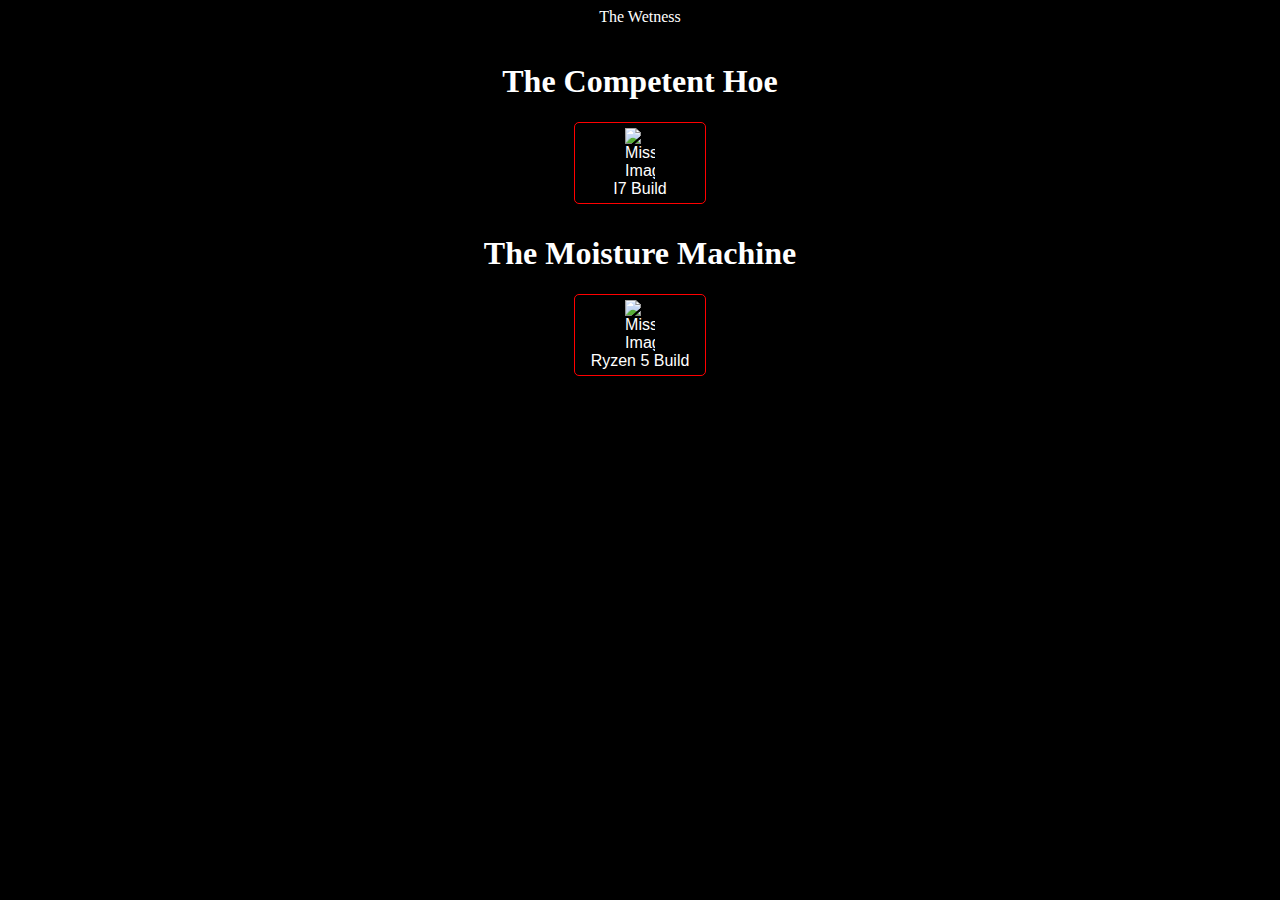
==== theWetness/pc.html @ 9346a3e1 "0.04.5" ====
<!DOCTYPE html>
<html>
  <head>
    <title>Gaming Builds</title>
    <link rel="stylesheet" href="styles/syle.css">
    <script src="js/script.js"></script>
  </head>
  <body>
    <div class="navbar"> <a>The Wetness</a>
      <ul id="directory">
        <li><a href="../index.html">Home</li>
        <li><a href="pc.html">Possible Builds</a></li>
      </ul>
    </div>
    <h1>The Competent Hoe</h1>
    <div class="builds">
    <div class="i7_build">
    <div class="dropdown">
  <button onclick="myFunction()" class="dropbtn"><img src="https://c1.neweggimages.com/ProductImageCompressAll1280/11-353-151-Z01.jpg" alt="Missing Image"><br>I7 Build</button>
  <div id="myDropdown" class="dropdown-content">      
<table class="pcpp-part-list">
  <thead>
    <tr>
      <th>Type</th>
      <th>Item</th>
      <th>Price</th>
    </tr>
  </thead>
  <tbody>
    <tr>
      <td class="pcpp-part-list-type">CPU</td>
      <td class="pcpp-part-list-item"><a href="https://pcpartpicker.com/product/VKx9TW/intel-core-i7-7700k-42ghz-quad-core-processor-bx80677i77700k">Intel Core i7-7700K 4.2 GHz Quad-Core Processor</a></td>
      <td class="pcpp-part-list-price">
        <a href="https://pcpartpicker.com/product/VKx9TW/intel-core-i7-7700k-42ghz-quad-core-processor-bx80677i77700k">$469.99 @ Amazon</a>
      </td>
    </tr>
    <tr>
      <td class="pcpp-part-list-type">CPU Cooler</td>
      <td class="pcpp-part-list-item"><a href="https://pcpartpicker.com/product/hmtCmG/cooler-master-cpu-cooler-rr212e20pkr2">Cooler Master Hyper 212 EVO 82.9 CFM Sleeve Bearing CPU Cooler</a></td>
      <td class="pcpp-part-list-price">
        <a href="https://pcpartpicker.com/product/hmtCmG/cooler-master-cpu-cooler-rr212e20pkr2">$34.99 @ Amazon</a>
      </td>
    </tr>
    <tr>
      <td class="pcpp-part-list-type">Motherboard</td>
      <td class="pcpp-part-list-item"><a href="https://pcpartpicker.com/product/zN66Mp/gigabyte-ga-h110-d3a-atx-lga1151-motherboard-ga-h110-d3a">Gigabyte GA-H110-D3A ATX LGA1151 Motherboard</a></td>
      <td class="pcpp-part-list-price">
        <a href="https://pcpartpicker.com/product/zN66Mp/gigabyte-ga-h110-d3a-atx-lga1151-motherboard-ga-h110-d3a">$110.94 @ Office Depot</a>
      </td>
    </tr>
    <tr>
      <td class="pcpp-part-list-type">Memory</td>
      <td class="pcpp-part-list-item"><a href="https://pcpartpicker.com/product/9gn8TW/oloy-32-gb-2-x-16-gb-ddr4-3000-memory-md4u163016cfda">OLOy 32 GB (2 x 16 GB) DDR4-3000 CL16 Memory</a></td>
      <td class="pcpp-part-list-price">
        <a href="https://pcpartpicker.com/product/9gn8TW/oloy-32-gb-2-x-16-gb-ddr4-3000-memory-md4u163016cfda">$87.99 @ Newegg</a>
      </td>
    </tr>
    <tr>
      <td class="pcpp-part-list-type">Storage</td>
      <td class="pcpp-part-list-item"><a href="https://pcpartpicker.com/product/JXbCmG/seagate-500-gb-35-5900rpm-internal-hard-drive-st500vm000">\*Seagate 500 GB 3.5" 5900RPM Internal Hard Drive</a></td>
      <td class="pcpp-part-list-price">
        <a href="https://pcpartpicker.com/product/JXbCmG/seagate-500-gb-35-5900rpm-internal-hard-drive-st500vm000">$23.98 @ Amazon</a>
      </td>
    </tr>
    <tr>
      <td class="pcpp-part-list-type">Case</td>
      <td class="pcpp-part-list-item"><a href="https://pcpartpicker.com/product/kb66Mp/diypc-solo-t2-r-black-usb-30-atx-mid-tower-case-solo-t2-r">DIYPC Solo-T2-R Black USB 3.0 ATX Mid Tower Case</a></td>
      <td class="pcpp-part-list-price">
        <a href="https://pcpartpicker.com/product/kb66Mp/diypc-solo-t2-r-black-usb-30-atx-mid-tower-case-solo-t2-r">$28.99 @ Newegg</a>
      </td>
    </tr>
    <tr>
      <td class="pcpp-part-list-type">Power Supply</td>
      <td class="pcpp-part-list-item"><a href="https://pcpartpicker.com/product/8P7CmG/evga-bq-500w-80-bronze-certified-semi-modular-atx-power-supply-110-bq-0500-k1">EVGA BQ 500 W 80+ Bronze Certified Semi-modular ATX Power Supply</a></td>
      <td class="pcpp-part-list-price">
        <a href="https://pcpartpicker.com/product/8P7CmG/evga-bq-500w-80-bronze-certified-semi-modular-atx-power-supply-110-bq-0500-k1">$59.99 @ Amazon</a>
      </td>
    </tr>
    <tr>
      <td></td>
      <td class="pcpp-part-list-price-note">Prices include shipping, taxes, rebates, and discounts</td>
      <td></td>
    </tr>
    <tr>
      <td></td>
      <td class="pcpp-part-list-total">Total</td>
      <td class="pcpp-part-list-total-price">$816.87</td>
    </tr>
    <tr>
      <td></td>
      <td class="pcpp-part-list-price-note">*Lowest price parts chosen from parametric criteria</td>
      <td></td>
    </tr>
    <tr>
      <td></td>
      <td class="pcpp-part-list-price-note">Generated by <a href="https://pcpartpicker.com">PCPartPicker</a> 2020-10-25 07:08 EDT-0400</td>
      <td></td>
    </tr>
  </tbody>
</table>

    </div>
  </div>
</div>
<h1>The Moisture Machine</h1>
  <div class="dropdownOne">
  <button onclick="myFunctionOne()" class="dropbtn"><img src="https://images-na.ssl-images-amazon.com/images/I/61mVHsxerTL._AC_SL1200_.jpg" alt="Missing Image"><br>Ryzen 5 Build</button>
  <div id="myDropdownOne" class="dropdown-contentOne">

<table class="pcpp-part-list">
  <thead>
    <tr>
      <th>Type</th>
      <th>Item</th>
      <th>Price</th>
    </tr>
  </thead>
  <tbody>
    <tr>
      <td class="pcpp-part-list-type">CPU</td>
      <td class="pcpp-part-list-item"><a href="https://pcpartpicker.com/product/6mm323/amd-ryzen-5-2600x-36ghz-6-core-processor-yd260xbcafbox">AMD Ryzen 5 2600X 3.6 GHz 6-Core Processor</a></td>
      <td class="pcpp-part-list-price">
        <a href="https://pcpartpicker.com/product/6mm323/amd-ryzen-5-2600x-36ghz-6-core-processor-yd260xbcafbox">$165.89 @ Amazon</a>
      </td>
    </tr>
    <tr>
      <td class="pcpp-part-list-type">CPU Cooler</td>
      <td class="pcpp-part-list-item"><a href="https://pcpartpicker.com/product/3P2rxr/cooler-master-masterliquid-ml120l-rgb-667-cfm-liquid-cpu-cooler-mlw-d12m-a20pc-r1">Cooler Master MasterLiquid ML120L RGB 66.7 CFM Liquid CPU Cooler</a></td>
      <td class="pcpp-part-list-price">
        <a href="https://pcpartpicker.com/product/3P2rxr/cooler-master-masterliquid-ml120l-rgb-667-cfm-liquid-cpu-cooler-mlw-d12m-a20pc-r1">$35.99 @ Newegg</a>
      </td>
    </tr>
    <tr>
      <td class="pcpp-part-list-type">Motherboard</td>
      <td class="pcpp-part-list-item"><a href="https://pcpartpicker.com/product/XV6qqs/gigabyte-x570-aorus-elite-wifi-atx-am4-motherboard-x570-aorus-elite-wifi">Gigabyte X570 AORUS ELITE WIFI ATX AM4 Motherboard</a></td>
      <td class="pcpp-part-list-price">
        <a href="https://pcpartpicker.com/product/XV6qqs/gigabyte-x570-aorus-elite-wifi-atx-am4-motherboard-x570-aorus-elite-wifi">$189.96 @ Amazon</a>
      </td>
    </tr>
    <tr>
      <td class="pcpp-part-list-type">Memory</td>
      <td class="pcpp-part-list-item"><a href="https://pcpartpicker.com/product/GP22FT/geil-evo-potenza-16-gb-2-x-8-gb-ddr4-3000-memory-gapb416gb3000c16adc">GeIL EVO POTENZA 16 GB (2 x 8 GB) DDR4-3000 CL16 Memory</a></td>
      <td class="pcpp-part-list-price">
        <a href="https://pcpartpicker.com/product/GP22FT/geil-evo-potenza-16-gb-2-x-8-gb-ddr4-3000-memory-gapb416gb3000c16adc">$52.99 @ Newegg</a>
      </td>
    </tr>
    <tr>
      <td class="pcpp-part-list-type">Storage</td>
      <td class="pcpp-part-list-item"><a href="https://pcpartpicker.com/product/XZhKHx/team-ms30-1-tb-m2-2280-solid-state-drive-tm8ps7001t0c101">Team MS30 1 TB M.2-2280 Solid State Drive</a></td>
      <td class="pcpp-part-list-price">
        <a href="https://pcpartpicker.com/product/XZhKHx/team-ms30-1-tb-m2-2280-solid-state-drive-tm8ps7001t0c101">$87.99 @ Newegg</a>
      </td>
    </tr>
    <tr>
      <td class="pcpp-part-list-type">Case</td>
      <td class="pcpp-part-list-item"><a href="https://pcpartpicker.com/product/VPrmP6/corsair-spec-delta-rgb-atx-mid-tower-case-cc-9011166-ww">Corsair SPEC-DELTA RGB ATX Mid Tower Case</a></td>
      <td class="pcpp-part-list-price">
        <a href="https://pcpartpicker.com/product/VPrmP6/corsair-spec-delta-rgb-atx-mid-tower-case-cc-9011166-ww">$79.99 @ Best Buy</a>
      </td>
    </tr>
    <tr>
      <td></td>
      <td class="pcpp-part-list-price-note">Prices include shipping, taxes, rebates, and discounts</td>
      <td></td>
    </tr>
    <tr>
      <td></td>
      <td class="pcpp-part-list-subtotal">Total (before mail-in rebates)</td>
      <td class="pcpp-part-list-subtotal-price">$622.81</td>
    </tr>
    <tr>
      <td></td>
      <td class="pcpp-part-list-subtotal">Mail-in rebates</td>
      <td class="pcpp-part-list-subtotal-price">-$10.00</td>
    </tr>
    <tr>
      <td></td>
      <td class="pcpp-part-list-total">Total</td>
      <td class="pcpp-part-list-total-price">$612.81</td>
    </tr>
    <tr>
      <td></td>
      <td class="pcpp-part-list-price-note">Generated by <a href="https://pcpartpicker.com">PCPartPicker</a> 2020-11-12 21:15 EST-0500</td>
      <td></td>
    </tr>
  </tbody>
</table>
    </div>
  </div>
</div>
  </body>
</html>
---- theWetness/styles/syle.css ----
@keyframes example {
  0%   {background-color:red; left:0px; top:0px;}
  25%  {background-color:yellow; left:200px; top:0px;}
  50%  {background-color:blue; left:200px; top:200px;}
  75%  {background-color:green; left:0px; top:200px;}
  100% {background-color:red; left:0px; top:0px;}
}
.mydropdown, .mydropdownOne {
   display: inline-block;
  padding:10px;
}
/* Inside Dropdowns*/
.dropdown-content, .dropdown-contentOne {
  display: none;
  position: relative;
  background-color: black;
  min-width: 160px;
  box-shadow: 0px 8px 16px 0px rgba(0,0,0,0.2);
  z-index: 1;
  text-align: center;
  max-height:600px;
  transition-property: height;
  transition-duration: 3s;

}
.show {display:block;}
.dropbtn {
  background-color:black;
  color: white;
  padding: 5px;
  font-size: 16px;
  border: 1px solid red;
  border-radius: 5px;
  cursor: pointer;
  min-width: 50%;
}

/* Dropdown button on hover & focus */
.dropbtn:hover, .dropbtn:focus {
  background-color: black;
  }
.dropbtn:hover {
  animation-name: example;
  animation-duration: 3s;
  animation-fill-mode: forwards;
  animation-iteration-count: infinite;
}
.dropdown-content .dropdown-contentOne a {
  color: black;
  padding: 12px 16px;
  text-decoration: none;
  display: block;
  position: relative;

}

.dropdown {
	display:inline-block;
	padding-bottom: 10px;
}
.dropdownOne {
	display:inline-block;
}
img {
	min-width: 20%;
	min-height: 20%;
	max-width: 25%;
	max-height: 25%;
}
.builds {
	text-align: center;
}
td {
	border: 1px solid red;
    border-radius: 5px;
    color:white;
    padding:10px;
    }
html {
	background-color:black;
	scroll-behavior: smooth;
}
.pcpp-part-list {
	padding: 5px;

}
table {
	margin-right: 25%;
	margin-left: 25%;
	text-align: center;
	font-size:16;
}
.navbar {
	text-align: center;
	color:white;
	background-color: black;

}
#directory {
	height: 0px;
	overflow: hidden;
}
.navbar:hover #directory {
  position: relative;
	height:auto;
	z-index:11;
	max-height: 200px;
	transition-property: all;
	transition-delay: 2s;
	transition-duration: 5s;
	transition-timing-function: linear;
	text-align: center;
}
body {
	text-align: center;
}
h1 {
	text-align: center;
	color: white;
}
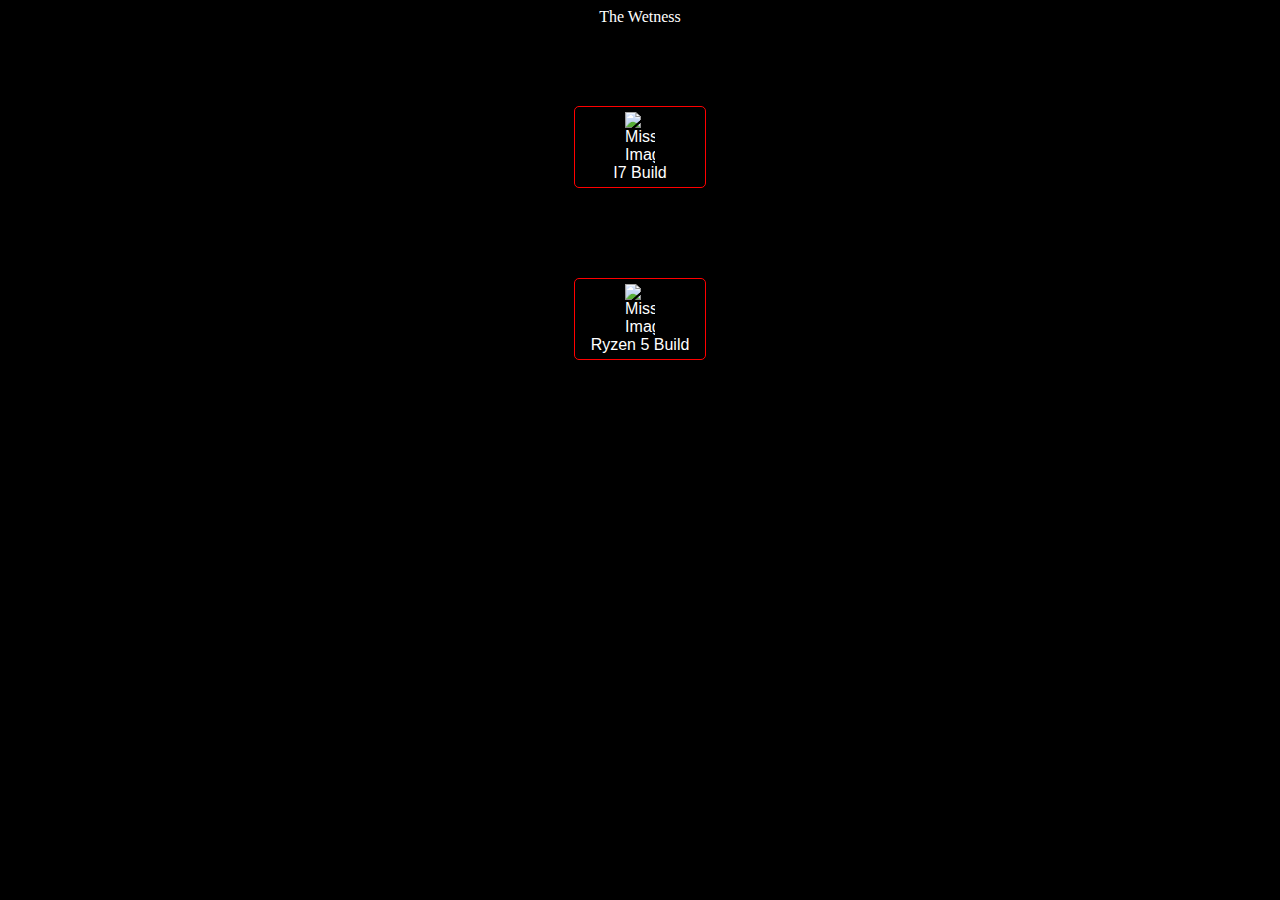
==== commit 6f0d6eb8: "0.04.5" ====
--- a/theWetness/pc.html
+++ b/theWetness/pc.html
@@ -4,13 +4,15 @@
     <title>Gaming Builds</title>
     <link rel="stylesheet" href="styles/syle.css">
     <script src="js/script.js"></script>
+    <meta name="viewport" content="width=device-width, initial-scale=1.0">
   </head>
   <body>
     <div class="navbar"> <a>The Wetness</a>
-      <ul id="directory">
-        <li><a href="../index.html">Home</li>
-        <li><a href="pc.html">Possible Builds</a></li>
-      </ul>
+      <div id="directory">
+        <a href="../index.html">Home</a>
+        <br>
+        <a href="theWetness/pc.html">Possible Builds</a>
+      </div>
     </div>
     <h1>The Competent Hoe</h1>
     <div class="builds">
--- a/theWetness/styles/syle.css
+++ b/theWetness/styles/syle.css
@@ -91,26 +91,30 @@
 	font-size:16;
 }
 .navbar {
-	text-align: center;
-	color:white;
-	background-color: black;
-
+  margin: auto;
+  text-align: center;
+  color:white;
 }
 #directory {
-	height: 0px;
-	overflow: hidden;
+  height: 0px;
+  overflow: hidden;
+  text-align: center;
+}
+a:link, a:visited {
+  color: white;
 }
 .navbar:hover #directory {
-  position: relative;
-	height:auto;
-	z-index:11;
-	max-height: 200px;
-	transition-property: all;
-	transition-delay: 2s;
-	transition-duration: 5s;
-	transition-timing-function: linear;
-	text-align: center;
-}
+  margin:auto;
+    position: absolute;
+    left: 0; right: 0;
+  height:auto;
+  z-index:11;
+  max-height: 200px;
+  transition-property: all;
+  transition-delay: 2s;
+  transition-duration: 5s;
+  transition-timing-function: linear;
+  text-align: center;
 body {
 	text-align: center;
 }
